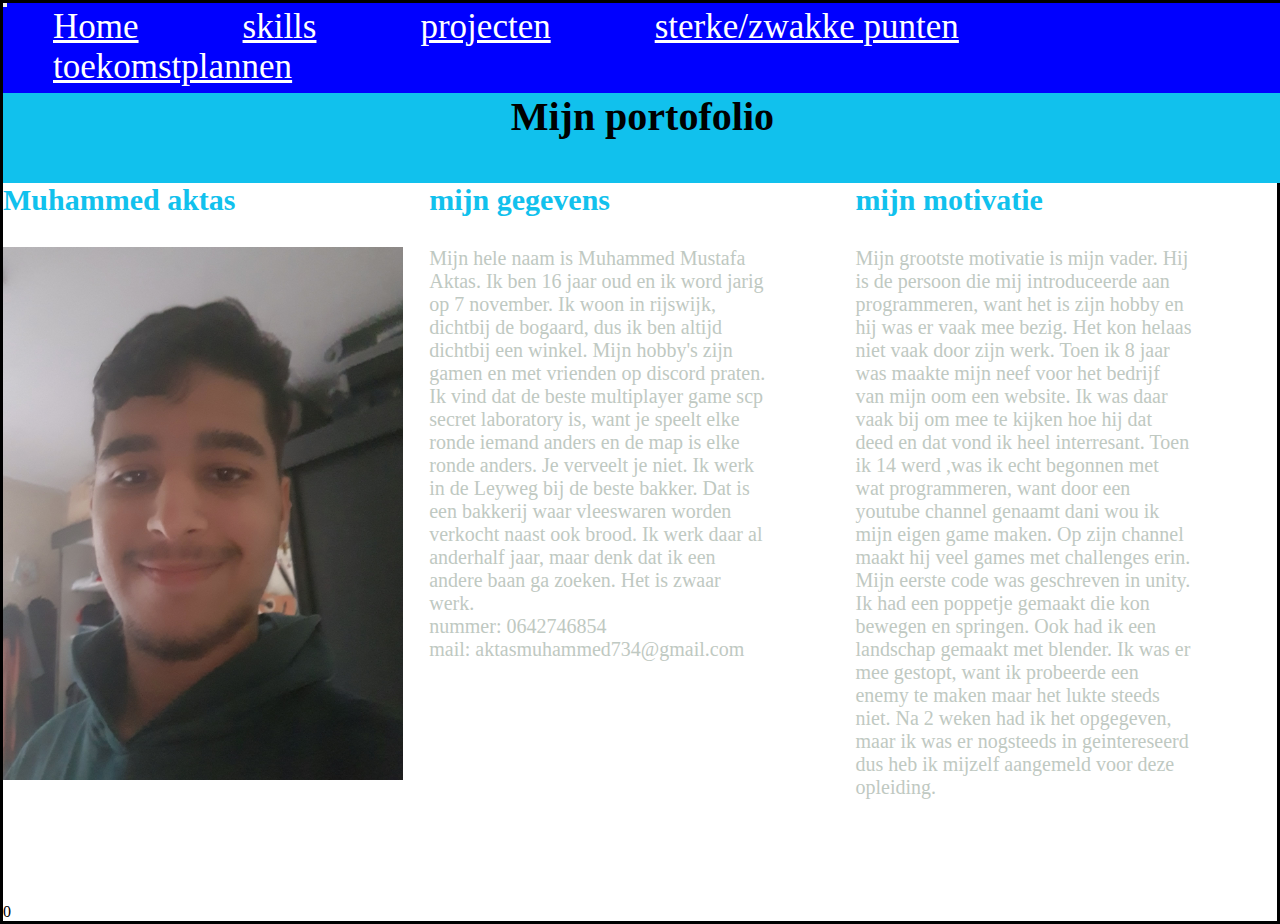
==== index.html @ bb33ee52 "project pagina toegevoegd" ====
0<!DOCTYPE html>
<html>
<head>
  <meta name="viewport" content="width=device-width, initial-scale=1, shrink-to-fit=yes">
<link rel="stylesheet" href="css/style.css">
<title>mijn portofolio</title>
</head>
<body>
<nav>
  <nav class="navbar navbar-expand-md navbar-dark bg-dark mb-3">
      <div class="container-fluid">
          <button type="button" class="navbar-toggler" data-toggle="collapse" data-target="#navbarCollapse">
              <span class="navbar-toggler-icon"></span>
          </button>
          <div class="collapse navbar-collapse" id="navbarCollapse">
              <div class="navbar-nav">
                <a href="index.html">Home</a></li>
                <a href="skills.html">skills</a>
                <a href="projecten.html">projecten</a>
                <a href="sterke-zwakke-punten.html">sterke/zwakke punten</a></li>
                <a href="toekomst-plannen.html">toekomstplannen</a></li>
              </div>
          </div>
      </div>
  </nav>

</nav>
  <h1>Mijn portofolio </h1>

  <article id="naam">
    <h2>Muhammed aktas</h2>
    <div class="card" style="width:400px">
    <img class="card-img-top" src="img/aktas.jpg" alt="Card image" style="width:100%">
    <div class="card-body">
    </div>
  </article>

<article id="gegevens">
  <h3>mijn gegevens</h3>
  <p>
    Mijn hele naam is Muhammed Mustafa Aktas. Ik ben 16 jaar oud en
    ik word jarig op 7 november. Ik woon in rijswijk, dichtbij de bogaard,
    dus ik ben altijd dichtbij een winkel. Mijn hobby's zijn gamen en met vrienden
    op discord praten. Ik vind dat de beste multiplayer game scp secret laboratory
    is, want je speelt elke ronde iemand anders en de map is elke ronde anders.
    Je verveelt je niet. Ik werk in de Leyweg bij de beste bakker. Dat is
    een bakkerij waar vleeswaren worden verkocht naast ook brood. Ik werk daar al
    anderhalf jaar, maar denk dat ik een andere baan ga zoeken. Het is zwaar werk. <br>
    nummer: 0642746854 <br>
    mail: aktasmuhammed734@gmail.com
  </p>
</article>


<article id="motivatie">
  <h4>mijn motivatie</h4>
  <p>
    Mijn grootste motivatie is mijn vader. Hij is de persoon die mij
    introduceerde aan programmeren, want het is zijn hobby en hij was er vaak
    mee bezig. Het kon helaas niet vaak door zijn werk. Toen ik 8 jaar was maakte
    mijn neef voor het bedrijf van mijn oom een website. Ik was daar vaak bij om
    mee te kijken hoe hij dat deed en dat vond ik heel interresant. Toen ik 14 werd
    ,was ik echt begonnen met wat programmeren, want door een youtube channel genaamt
    dani wou ik mijn eigen game maken. Op zijn channel maakt hij veel games
    met challenges erin. Mijn eerste code was geschreven in unity. Ik had een
    poppetje gemaakt die kon bewegen en springen. Ook had ik een landschap gemaakt
    met blender. Ik was er mee gestopt, want ik probeerde een enemy te maken
    maar het lukte steeds niet. Na 2 weken had ik het opgegeven, maar ik was
    er nogsteeds in geintereseerd dus heb ik mijzelf aangemeld voor deze opleiding.
  </p>
</article>


</body>
</html>
---- css/style.css ----
* {
  margin: 0;
  padding: 0;
  box-sizing: border-box;

}

  body{
 background-image: url(https://cutewallpaper.org/21/solid-black-wallpaper-1920x1080/Dark-Grey-Solid-Background-1920x1080-Black-Wallpaper-.jpg);

 display: grid;
grid-template-columns: 33.3vw 33.3vw 33.3vw;
grid-template-rows: 10vh 10vh 80vh;
border-style: solid;

  }

 nav {
   grid-column: 1/4;
   grid-row: 1/2;
 background-color: blue;
  }

  a {
    font-size: 35px;
    margin: 50px;
    background-color: blue;
    color: white;
    text-decoration: underline;
    font-family: Lucida Handwriting;
   }

h1 {
  grid-column: 1/4;
  grid-row: 2/3;
    text-align: center;
    background-color: #11c1ed;
    font-size: 40px;
    padding: 0;
    margin: 0;
    font-family: Lucida Handwriting;
}

h2{
  margin-bottom: 30px;
  font-size: 30px;
  color: #11c1ed;
  font-family: Lucida Handwriting;
}

p{
  margin-right: 90px;
  font-size: 20px;
  color: #bfc9c2;
}


h3{
  margin-bottom: 30px;
  font-size: 30px;
  color: #11c1ed;
  font-family: Lucida Handwriting;

}

h4{
  margin-bottom: 30px;
  font-size: 30px;
  color: #11c1ed;
  text-align: ;
  font-family: Lucida Handwriting;

}
h5{
  font-size: 30px;
  color: #11c1ed;
  font-family: Lucida Handwriting;
}
h6{
  font-size: 30px;
  color: #11c1ed;
  left: 70px;
  font-family: Lucida Handwriting;
}
#naam{
  grid-column: 1/2;
  grid-row: 3/4;
}

#gegevens{
  grid-column: 2/3;
  grid-row: 3/4;
}

#motivatie{
  grid-column: 3/4;
  grid-row: 3/4;
}
#sterke{
grid-column: 2/3;
grid-row: 3/4;
text-align: left;
}
#zwakke{
  grid-column: 3/4;
  grid-row: 3/4;
  text-align: left  ;
}
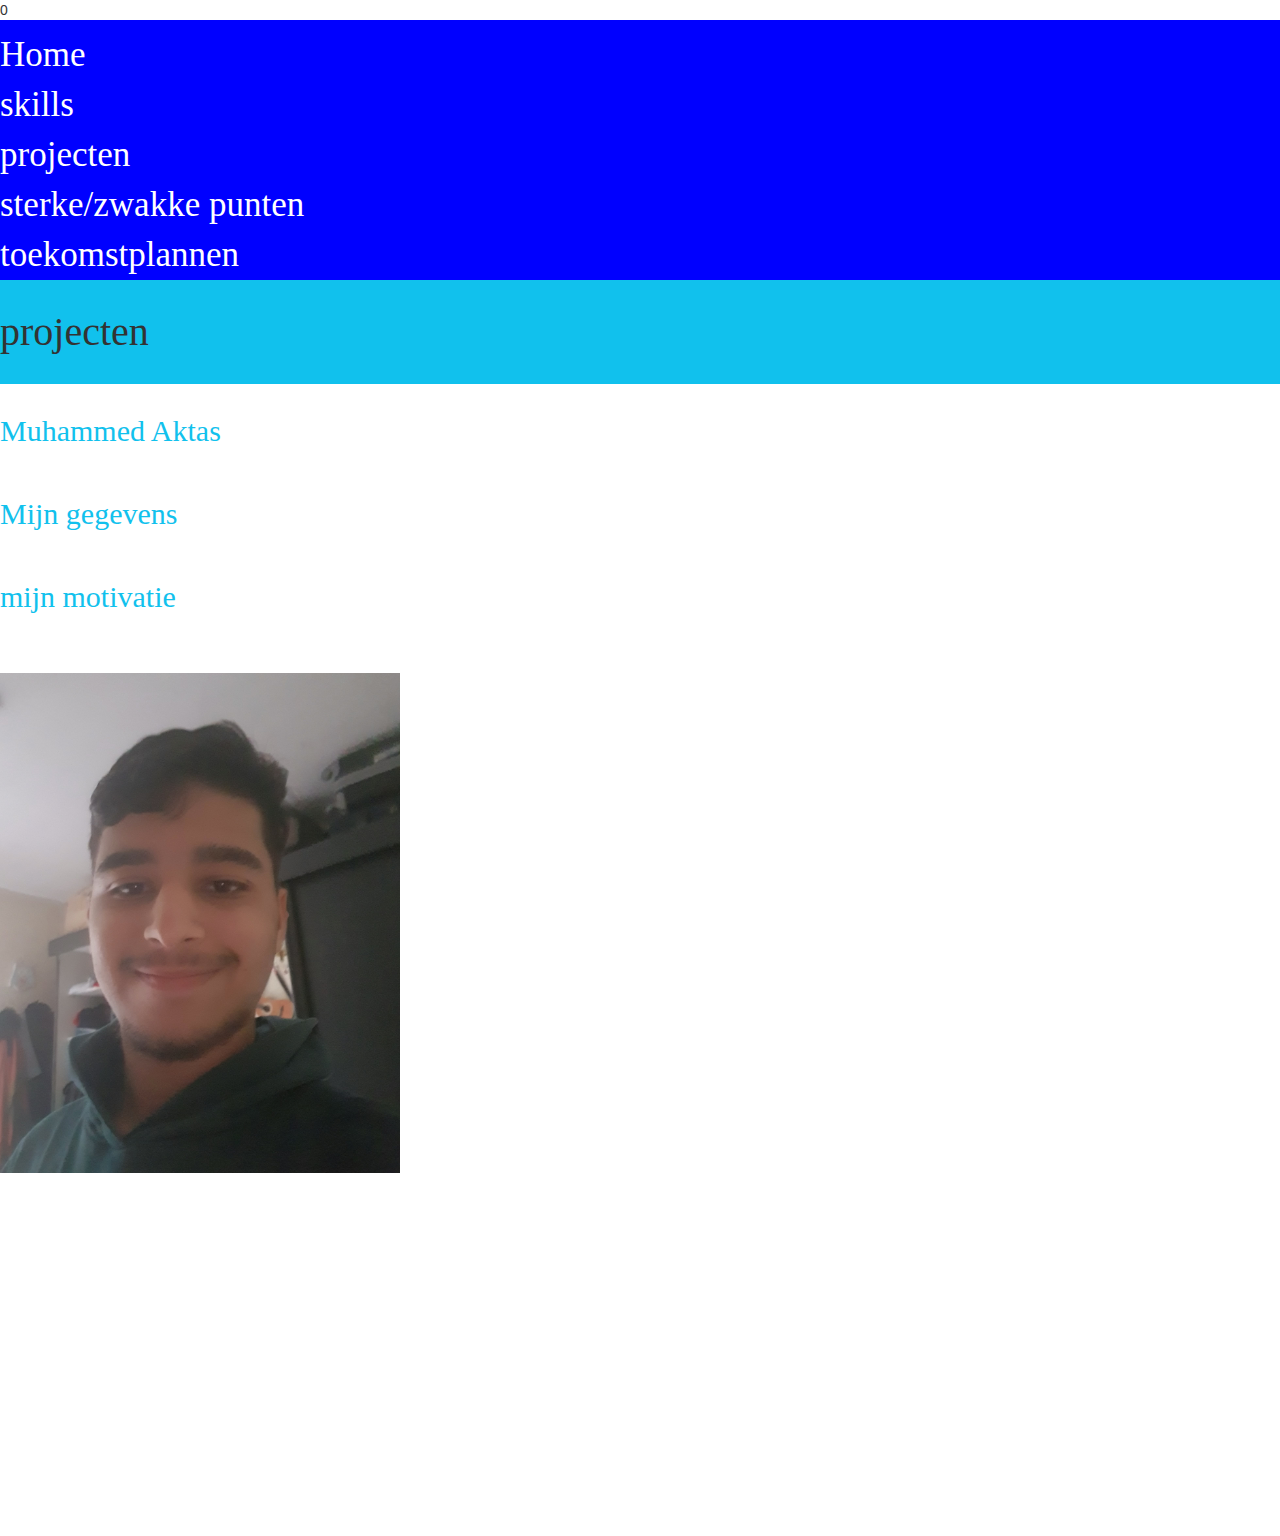
==== commit 6c6898b3: "index pagina bootstrap gemaakt" ====
--- a/index.html
+++ b/index.html
@@ -1,75 +1,100 @@
 0<!DOCTYPE html>
 <html>
 <head>
-  <meta name="viewport" content="width=device-width, initial-scale=1, shrink-to-fit=yes">
-<link rel="stylesheet" href="css/style.css">
 <title>mijn portofolio</title>
+<meta charset="utf-8">
+<meta name="viewport" content="width=device-width, initial-scale=1, shrink-to-fit=yes">
+<link rel="stylesheet" href="https://maxcdn.bootstrapcdn.com/bootstrap/3.4.1/css/bootstrap.min.css">
+<script src="https://ajax.googleapis.com/ajax/libs/jquery/3.5.1/jquery.min.js"></script>
+<script src="https://maxcdn.bootstrapcdn.com/bootstrap/3.4.1/js/bootstrap.min.js"></script>
+<link rel="stylesheet" href="https://cdn.jsdelivr.net/npm/bootstrap@4.5.3/dist/css/bootstrap.min.css" integrity="sha384-TX8t27EcRE3e/ihU7zmQxVncDAy5uIKz4rEkgIXeMed4M0jlfIDPvg6uqKI2xXr2" crossorigin="anonymous">
+<link rel="stylesheet" href="css/style3.css">
 </head>
 <body>
-<nav>
-  <nav class="navbar navbar-expand-md navbar-dark bg-dark mb-3">
+    <nav>
       <div class="container-fluid">
-          <button type="button" class="navbar-toggler" data-toggle="collapse" data-target="#navbarCollapse">
-              <span class="navbar-toggler-icon"></span>
-          </button>
-          <div class="collapse navbar-collapse" id="navbarCollapse">
-              <div class="navbar-nav">
-                <a href="index.html">Home</a></li>
-                <a href="skills.html">skills</a>
-                <a href="projecten.html">projecten</a>
-                <a href="sterke-zwakke-punten.html">sterke/zwakke punten</a></li>
-                <a href="toekomst-plannen.html">toekomstplannen</a></li>
-              </div>
+        <div class="row">
+          <div class="col-2 col-xl-2">
+            <a href="index.html">Home</a>
+          </div>
+          <div class="col-2 col-xl-2">
+            <a href="skills.html">skills</a>
+          </div>
+          <div class="col-2 col-xl-2">
+            <a href="projecten.html">projecten</a>
+          </div>
+          <div class="col-3 col-xl-3">
+            <a href="sterke-zwakke-punten.html">sterke/zwakke punten</a>
+          </div>
+          <div class="col-3 col-xl-3">
+            <a href="toekomst-plannen.html">toekomstplannen</a>
           </div>
       </div>
+    </div>
   </nav>
-
-</nav>
-  <h1>Mijn portofolio </h1>
-
-  <article id="naam">
-    <h2>Muhammed aktas</h2>
-    <div class="card" style="width:400px">
-    <img class="card-img-top" src="img/aktas.jpg" alt="Card image" style="width:100%">
-    <div class="card-body">
+  <article class="header">
+    <div class="container-fluid">
+      <div class="row">
+        <div class="col-5">
+        </div>
+        <div class="col-4">
+          <h1>projecten</h1>
+        </div>
+        <div class="col-3">
+        </div>
+      </div>
     </div>
   </article>
 
-<article id="gegevens">
-  <h3>mijn gegevens</h3>
-  <p>
-    Mijn hele naam is Muhammed Mustafa Aktas. Ik ben 16 jaar oud en
-    ik word jarig op 7 november. Ik woon in rijswijk, dichtbij de bogaard,
-    dus ik ben altijd dichtbij een winkel. Mijn hobby's zijn gamen en met vrienden
-    op discord praten. Ik vind dat de beste multiplayer game scp secret laboratory
-    is, want je speelt elke ronde iemand anders en de map is elke ronde anders.
-    Je verveelt je niet. Ik werk in de Leyweg bij de beste bakker. Dat is
-    een bakkerij waar vleeswaren worden verkocht naast ook brood. Ik werk daar al
-    anderhalf jaar, maar denk dat ik een andere baan ga zoeken. Het is zwaar werk. <br>
-    nummer: 0642746854 <br>
-    mail: aktasmuhammed734@gmail.com
-  </p>
+  <article class="namen">
+    <div class="container-fluid">
+      <div class="row">
+        <div class="col-4">
+          <h2>Muhammed Aktas</h2>
+        </div>
+        <div class="col-4">
+          <h2>Mijn gegevens</h2>
+        </div>
+        <div class="col-4">
+          <h2>mijn motivatie</h2>
+        </div>
+      </div>
+  </article>
+
+<article class="tekst/fotos">
+  <div class="container-fluid">
+    <div class="row">
+      <div class="col-4">
+        <img src="img/aktas.jpg" alt="ik">
+      </div>
+      <div class="col-4">
+        <p>
+          Mijn hele naam is Muhammed Mustafa Aktas. Ik ben 16 jaar oud en ik word jarig op 7 november. Ik woon in rijswijk, dichtbij de bogaard, dus ik ben altijd dichtbij een winkel.
+          Mijn hobby's zijn gamen en met vrienden op discord praten. Ik vind dat de beste multiplayer game scp secret laboratory is, want je speelt elke ronde iemand anders en de map is
+          elke ronde anders. Je verveelt je niet. Ik werk in de Leyweg bij de beste bakker. Dat is een bakkerij waar vleeswaren worden verkocht naast ook brood. Ik werk daar al anderhalf jaar,
+           maar denk dat ik een andere baan ga zoeken. Het is zwaar werk.nummer: 0642746854 mail: aktasmuhammed734@gmail.com
+         </p>
+      </div>
+      <div class="col-4">
+        <p>
+          Mijn grootste motivatie is mijn vader. Hij is de persoon die mij
+        introduceerde aan programmeren, want het is zijn hobby en hij was er vaak
+        mee bezig. Het kon helaas niet vaak door zijn werk. Toen ik 8 jaar was maakte
+        mijn neef voor het bedrijf van mijn oom een website. Ik was daar vaak bij om
+        mee te kijken hoe hij dat deed en dat vond ik heel interresant. Toen ik 14 werd
+        ,was ik echt begonnen met wat programmeren, want door een youtube channel genaamt
+        dani wou ik mijn eigen game maken. Op zijn channel maakt hij veel games
+        met challenges erin. Mijn eerste code was geschreven in unity. Ik had een
+        poppetje gemaakt die kon bewegen en springen. Ook had ik een landschap gemaakt
+        met blender. Ik was er mee gestopt, want ik probeerde een enemy te maken
+        maar het lukte steeds niet. Na 2 weken had ik het opgegeven, maar ik was
+        er nogsteeds in geintereseerd dus heb ik mijzelf aangemeld voor deze opleiding.
+      </p>
+      </div>
+    </div>
 </article>
 
-
-<article id="motivatie">
-  <h4>mijn motivatie</h4>
-  <p>
-    Mijn grootste motivatie is mijn vader. Hij is de persoon die mij
-    introduceerde aan programmeren, want het is zijn hobby en hij was er vaak
-    mee bezig. Het kon helaas niet vaak door zijn werk. Toen ik 8 jaar was maakte
-    mijn neef voor het bedrijf van mijn oom een website. Ik was daar vaak bij om
-    mee te kijken hoe hij dat deed en dat vond ik heel interresant. Toen ik 14 werd
-    ,was ik echt begonnen met wat programmeren, want door een youtube channel genaamt
-    dani wou ik mijn eigen game maken. Op zijn channel maakt hij veel games
-    met challenges erin. Mijn eerste code was geschreven in unity. Ik had een
-    poppetje gemaakt die kon bewegen en springen. Ook had ik een landschap gemaakt
-    met blender. Ik was er mee gestopt, want ik probeerde een enemy te maken
-    maar het lukte steeds niet. Na 2 weken had ik het opgegeven, maar ik was
-    er nogsteeds in geintereseerd dus heb ik mijzelf aangemeld voor deze opleiding.
-  </p>
-</article>
-
-
+<script src="https://code.jquery.com/jquery-3.5.1.slim.min.js" integrity="sha384-DfXdz2htPH0lsSSs5nCTpuj/zy4C+OGpamoFVy38MVBnE+IbbVYUew+OrCXaRkfj" crossorigin="anonymous"></script>
+<script src="https://cdn.jsdelivr.net/npm/bootstrap@4.5.3/dist/js/bootstrap.bundle.min.js" integrity="sha384-ho+j7jyWK8fNQe+A12Hb8AhRq26LrZ/JpcUGGOn+Y7RsweNrtN/tE3MoK7ZeZDyx" crossorigin="anonymous"></script>
 </body>
 </html>
--- a/css/style3.css
+++ b/css/style3.css
@@ -0,0 +1,38 @@
+nav {
+background-color: blue;
+ }
+ .header{
+   background-color: #11c1ed;
+ }
+ a {
+   font-size: 35px;
+   background-color: blue;
+   color: white;
+   margin-bottom: 13px;
+    font-family: Lucida Handwriting;
+  }
+  .container-fluid{
+    padding-top: 10px;
+  }
+  p{
+    color: white;
+    font-size: 20px;
+  }
+  h1{
+    font-size: 40px;
+    margin-bottom : 30px;
+    font-family: Lucida Handwriting;
+  }
+  h2{
+    color: #11c1ed;
+    font-family: Lucida Handwriting;
+    font-size: 30px;
+    margin-bottom: 50px;
+  }
+  img{
+    width: 400px;
+    height: 500px;
+  }
+  body{
+  background-image: url(https://cutewallpaper.org/21/solid-black-wallpaper-1920x1080/Dark-Grey-Solid-Background-1920x1080-Black-Wallpaper-.jpg);
+  }
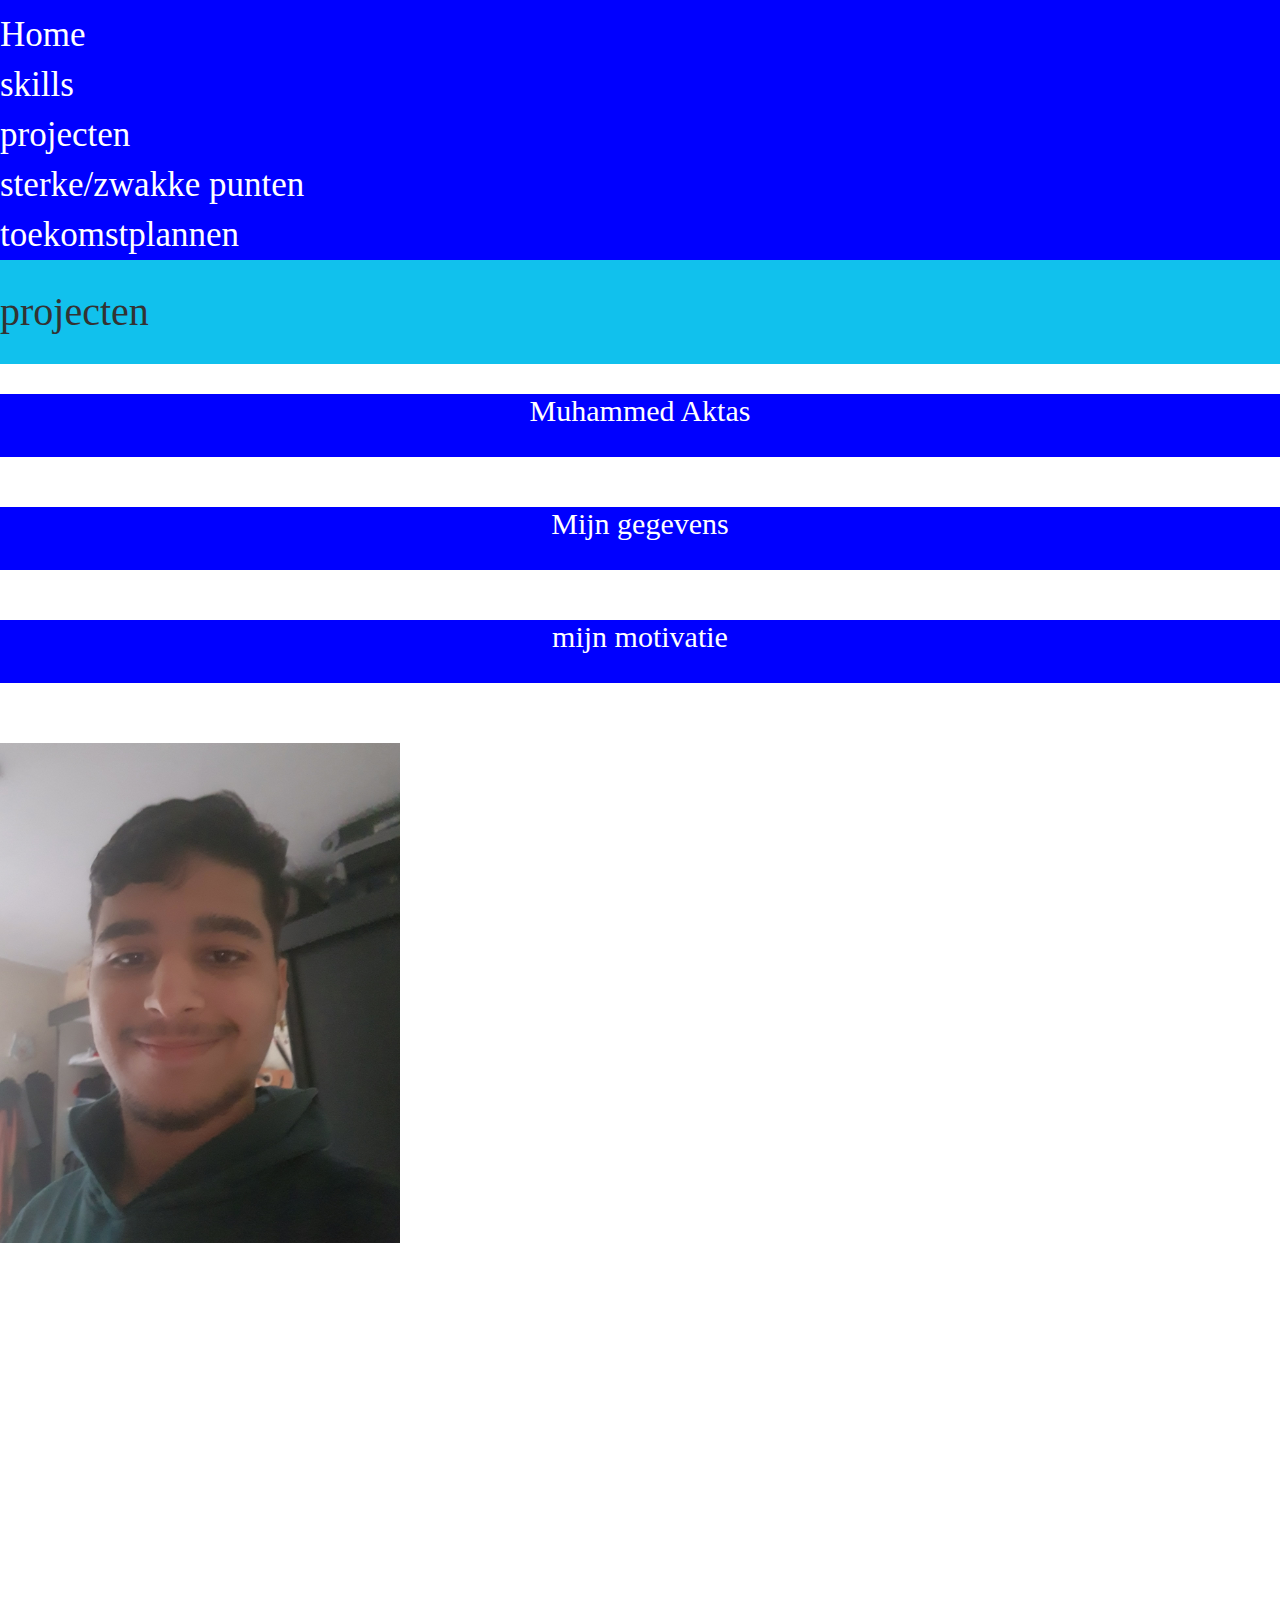
==== commit 9783da5b: "index pagina verbetert" ====
--- a/index.html
+++ b/index.html
@@ -1,4 +1,4 @@
-0<!DOCTYPE html>
+<!DOCTYPE html>
 <html>
 <head>
 <title>mijn portofolio</title>
--- a/css/style3.css
+++ b/css/style3.css
@@ -24,10 +24,13 @@
     font-family: Lucida Handwriting;
   }
   h2{
-    color: #11c1ed;
+    color: white;
     font-family: Lucida Handwriting;
     font-size: 30px;
     margin-bottom: 50px;
+    background-color: blue;
+    padding-bottom: 30px;
+    text-align: center;
   }
   img{
     width: 400px;
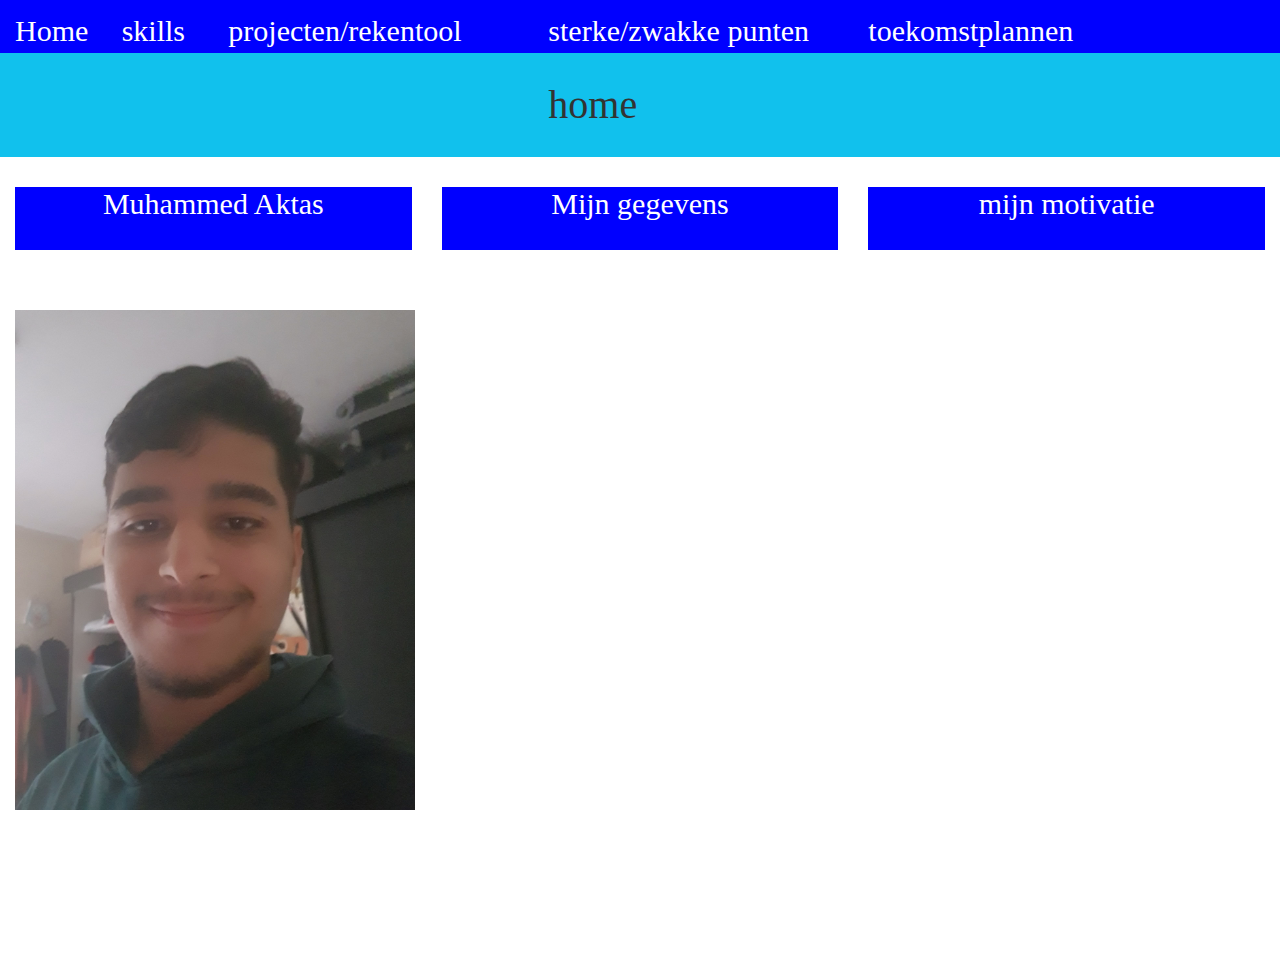
==== commit 04946c68: "het is nu responsive" ====
--- a/index.html
+++ b/index.html
@@ -14,33 +14,32 @@
     <nav>
       <div class="container-fluid">
         <div class="row">
-          <div class="col-2 col-xl-2">
+          <div class="col-md-1">
             <a href="index.html">Home</a>
           </div>
-          <div class="col-2 col-xl-2">
+          <div class="col-md-1">
             <a href="skills.html">skills</a>
           </div>
-          <div class="col-2 col-xl-2">
-            <a href="projecten.html">projecten</a>
+          <div class="col-md-3">
+            <a href="projecten.html">projecten/rekentool</a>
           </div>
-          <div class="col-3 col-xl-3">
+          <div class="col-md-3">
             <a href="sterke-zwakke-punten.html">sterke/zwakke punten</a>
           </div>
-          <div class="col-3 col-xl-3">
+          <div class="col-md-2">
             <a href="toekomst-plannen.html">toekomstplannen</a>
           </div>
       </div>
-    </div>
   </nav>
   <article class="header">
     <div class="container-fluid">
       <div class="row">
-        <div class="col-5">
+        <div class="col-md-5">
         </div>
-        <div class="col-4">
-          <h1>projecten</h1>
+        <div class="col-md-4">
+          <h1>home</h1>
         </div>
-        <div class="col-3">
+        <div class="col-md-3">
         </div>
       </div>
     </div>
@@ -49,13 +48,13 @@
   <article class="namen">
     <div class="container-fluid">
       <div class="row">
-        <div class="col-4">
+        <div class="col-md-4">
           <h2>Muhammed Aktas</h2>
         </div>
-        <div class="col-4">
+        <div class="col-md-4">
           <h2>Mijn gegevens</h2>
         </div>
-        <div class="col-4">
+        <div class="col-md-4">
           <h2>mijn motivatie</h2>
         </div>
       </div>
@@ -64,10 +63,10 @@
 <article class="tekst/fotos">
   <div class="container-fluid">
     <div class="row">
-      <div class="col-4">
+      <div class="col-md-4">
         <img src="img/aktas.jpg" alt="ik">
       </div>
-      <div class="col-4">
+      <div class="col-md-4">
         <p>
           Mijn hele naam is Muhammed Mustafa Aktas. Ik ben 16 jaar oud en ik word jarig op 7 november. Ik woon in rijswijk, dichtbij de bogaard, dus ik ben altijd dichtbij een winkel.
           Mijn hobby's zijn gamen en met vrienden op discord praten. Ik vind dat de beste multiplayer game scp secret laboratory is, want je speelt elke ronde iemand anders en de map is
@@ -75,7 +74,7 @@
            maar denk dat ik een andere baan ga zoeken. Het is zwaar werk.nummer: 0642746854 mail: aktasmuhammed734@gmail.com
          </p>
       </div>
-      <div class="col-4">
+      <div class="col-md-4">
         <p>
           Mijn grootste motivatie is mijn vader. Hij is de persoon die mij
         introduceerde aan programmeren, want het is zijn hobby en hij was er vaak
--- a/css/style3.css
+++ b/css/style3.css
@@ -5,7 +5,7 @@
    background-color: #11c1ed;
  }
  a {
-   font-size: 35px;
+   font-size: 30px;
    background-color: blue;
    color: white;
    margin-bottom: 13px;
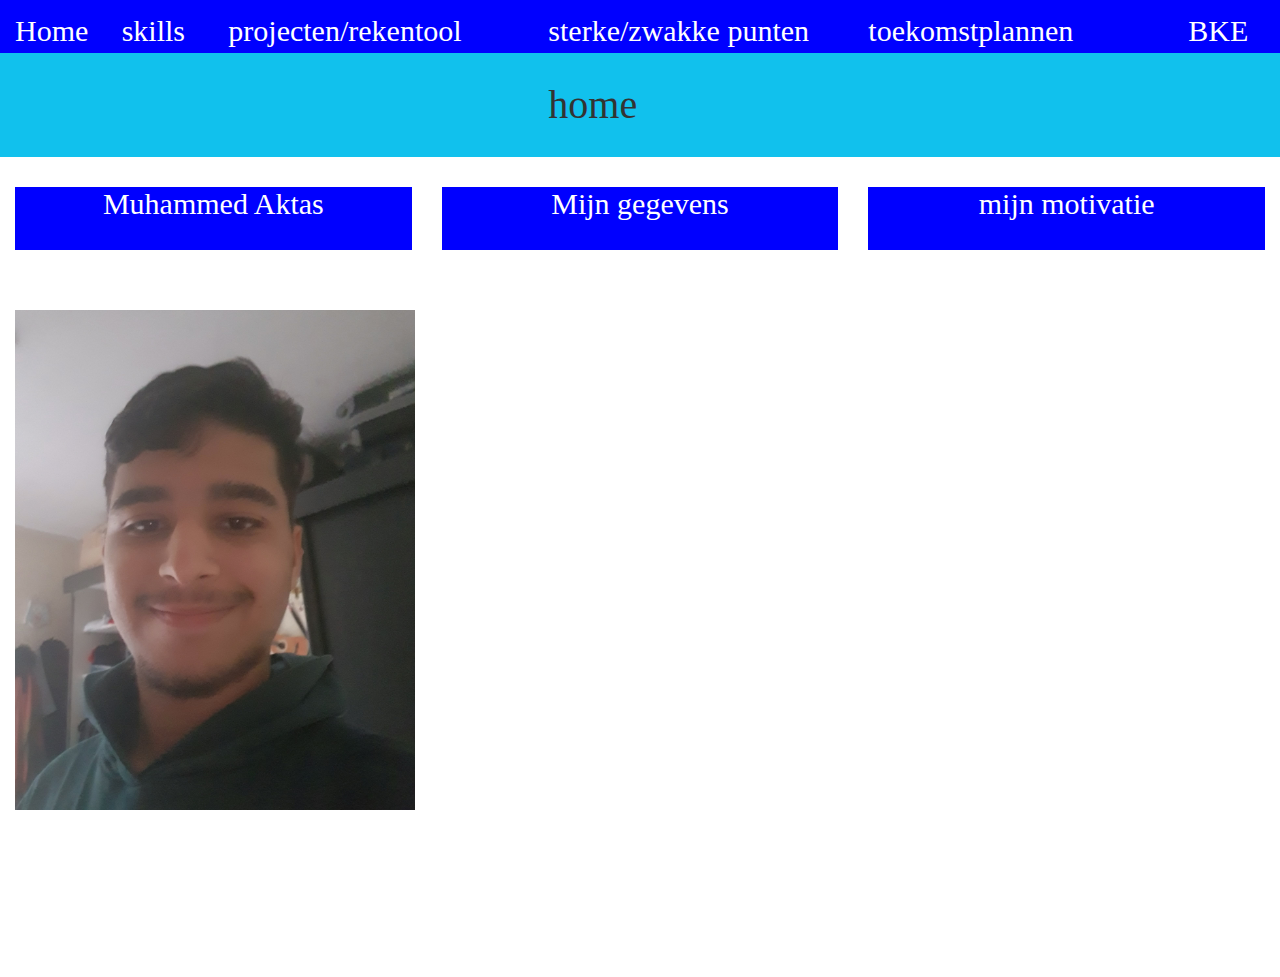
==== commit ddf2acbe: "tic tac toe navbar gefixed" ====
--- a/index.html
+++ b/index.html
@@ -11,54 +11,60 @@
 <link rel="stylesheet" href="css/style3.css">
 </head>
 <body>
-    <nav>
-      <div class="container-fluid">
-        <div class="row">
-          <div class="col-md-1">
-            <a href="index.html">Home</a>
-          </div>
-          <div class="col-md-1">
-            <a href="skills.html">skills</a>
-          </div>
-          <div class="col-md-3">
-            <a href="projecten.html">projecten/rekentool</a>
-          </div>
-          <div class="col-md-3">
-            <a href="sterke-zwakke-punten.html">sterke/zwakke punten</a>
-          </div>
-          <div class="col-md-2">
-            <a href="toekomst-plannen.html">toekomstplannen</a>
-          </div>
+ <nav>
+  <div class="container-fluid">
+    <div class="row">
+      <div class="col-md-1">
+        <a href="index.html">Home</a>
       </div>
-  </nav>
-  <article class="header">
-    <div class="container-fluid">
-      <div class="row">
-        <div class="col-md-5">
-        </div>
-        <div class="col-md-4">
-          <h1>home</h1>
-        </div>
-        <div class="col-md-3">
-        </div>
+      <div class="col-md-1">  
+        <a href="skills.html">skills</a>
+      </div>
+      <div class="col-md-3">
+        <a href="projecten.html">projecten/rekentool</a>
+      </div>
+      <div class="col-md-3">
+        <a href="sterke-zwakke-punten.html">sterke/zwakke punten</a>
+      </div>
+      <div class="col-md-3">
+        <a href="toekomst-plannen.html">toekomstplannen</a>
+      </div>
+      <div class="col-md-1">
+        <a href="boter-kaas-eiren.html">BKE</a>
       </div>
     </div>
-  </article>
+  </div>
+</nav>
 
-  <article class="namen">
-    <div class="container-fluid">
-      <div class="row">
-        <div class="col-md-4">
-          <h2>Muhammed Aktas</h2>
-        </div>
-        <div class="col-md-4">
-          <h2>Mijn gegevens</h2>
-        </div>
-        <div class="col-md-4">
-          <h2>mijn motivatie</h2>
-        </div>
+<article class="header">
+  <div class="container-fluid">
+    <div class="row">
+      <div class="col-md-5">
       </div>
-  </article>
+      <div class="col-md-4">
+        <h1>home</h1>
+      </div>
+      <div class="col-md-3">
+      </div>
+    </div>
+  </div>
+</article>
+
+<article class="namen">
+  <div class="container-fluid">
+    <div class="row">
+      <div class="col-md-4">
+        <h2>Muhammed Aktas</h2>
+      </div>
+      <div class="col-md-4">
+        <h2>Mijn gegevens</h2>
+      </div>
+      <div class="col-md-4">
+        <h2>mijn motivatie</h2>
+      </div>
+    </div>
+  </div>
+</article>
 
 <article class="tekst/fotos">
   <div class="container-fluid">
@@ -68,29 +74,33 @@
       </div>
       <div class="col-md-4">
         <p>
-          Mijn hele naam is Muhammed Mustafa Aktas. Ik ben 16 jaar oud en ik word jarig op 7 november. Ik woon in rijswijk, dichtbij de bogaard, dus ik ben altijd dichtbij een winkel.
-          Mijn hobby's zijn gamen en met vrienden op discord praten. Ik vind dat de beste multiplayer game scp secret laboratory is, want je speelt elke ronde iemand anders en de map is
-          elke ronde anders. Je verveelt je niet. Ik werk in de Leyweg bij de beste bakker. Dat is een bakkerij waar vleeswaren worden verkocht naast ook brood. Ik werk daar al anderhalf jaar,
-           maar denk dat ik een andere baan ga zoeken. Het is zwaar werk.nummer: 0642746854 mail: aktasmuhammed734@gmail.com
+          Mijn hele naam is Muhammed Mustafa Aktas. Ik ben 16 jaar oud en ik word jarig op 7 november. Ik woon in rijswijk, 
+          dichtbij de bogaard, dus ik ben altijd dichtbij een winkel.
+          Mijn hobby's zijn gamen en met vrienden op discord praten. Ik vind dat de beste multiplayer game scp secret laboratory is,
+          want je speelt elke ronde iemand anders en de map is
+          elke ronde anders. Je verveelt je niet. Ik werk in de Leyweg bij de beste bakker. Dat is een bakkerij waar vleeswaren worden 
+          verkocht naast ook brood. Ik werk daar al anderhalf jaar,
+          maar denk dat ik een andere baan ga zoeken. Het is zwaar werk.nummer: 0642746854 mail: aktasmuhammed734@gmail.com
          </p>
       </div>
       <div class="col-md-4">
         <p>
           Mijn grootste motivatie is mijn vader. Hij is de persoon die mij
-        introduceerde aan programmeren, want het is zijn hobby en hij was er vaak
-        mee bezig. Het kon helaas niet vaak door zijn werk. Toen ik 8 jaar was maakte
-        mijn neef voor het bedrijf van mijn oom een website. Ik was daar vaak bij om
-        mee te kijken hoe hij dat deed en dat vond ik heel interresant. Toen ik 14 werd
-        ,was ik echt begonnen met wat programmeren, want door een youtube channel genaamt
-        dani wou ik mijn eigen game maken. Op zijn channel maakt hij veel games
-        met challenges erin. Mijn eerste code was geschreven in unity. Ik had een
-        poppetje gemaakt die kon bewegen en springen. Ook had ik een landschap gemaakt
-        met blender. Ik was er mee gestopt, want ik probeerde een enemy te maken
-        maar het lukte steeds niet. Na 2 weken had ik het opgegeven, maar ik was
-        er nogsteeds in geintereseerd dus heb ik mijzelf aangemeld voor deze opleiding.
-      </p>
+          introduceerde aan programmeren, want het is zijn hobby en hij was er vaak
+          mee bezig. Het kon helaas niet vaak door zijn werk. Toen ik 8 jaar was maakte
+          mijn neef voor het bedrijf van mijn oom een website. Ik was daar vaak bij om
+          mee te kijken hoe hij dat deed en dat vond ik heel interresant. Toen ik 14 werd
+          ,was ik echt begonnen met wat programmeren, want door een youtube channel genaamt
+          dani wou ik mijn eigen game maken. Op zijn channel maakt hij veel games
+          met challenges erin. Mijn eerste code was geschreven in unity. Ik had een
+          poppetje gemaakt die kon bewegen en springen. Ook had ik een landschap gemaakt
+          met blender. Ik was er mee gestopt, want ik probeerde een enemy te maken
+          maar het lukte steeds niet. Na 2 weken had ik het opgegeven, maar ik was
+          er nogsteeds in geintereseerd dus heb ik mijzelf aangemeld voor deze opleiding.
+       </p>
       </div>
     </div>
+  </div>
 </article>
 
 <script src="https://code.jquery.com/jquery-3.5.1.slim.min.js" integrity="sha384-DfXdz2htPH0lsSSs5nCTpuj/zy4C+OGpamoFVy38MVBnE+IbbVYUew+OrCXaRkfj" crossorigin="anonymous"></script>
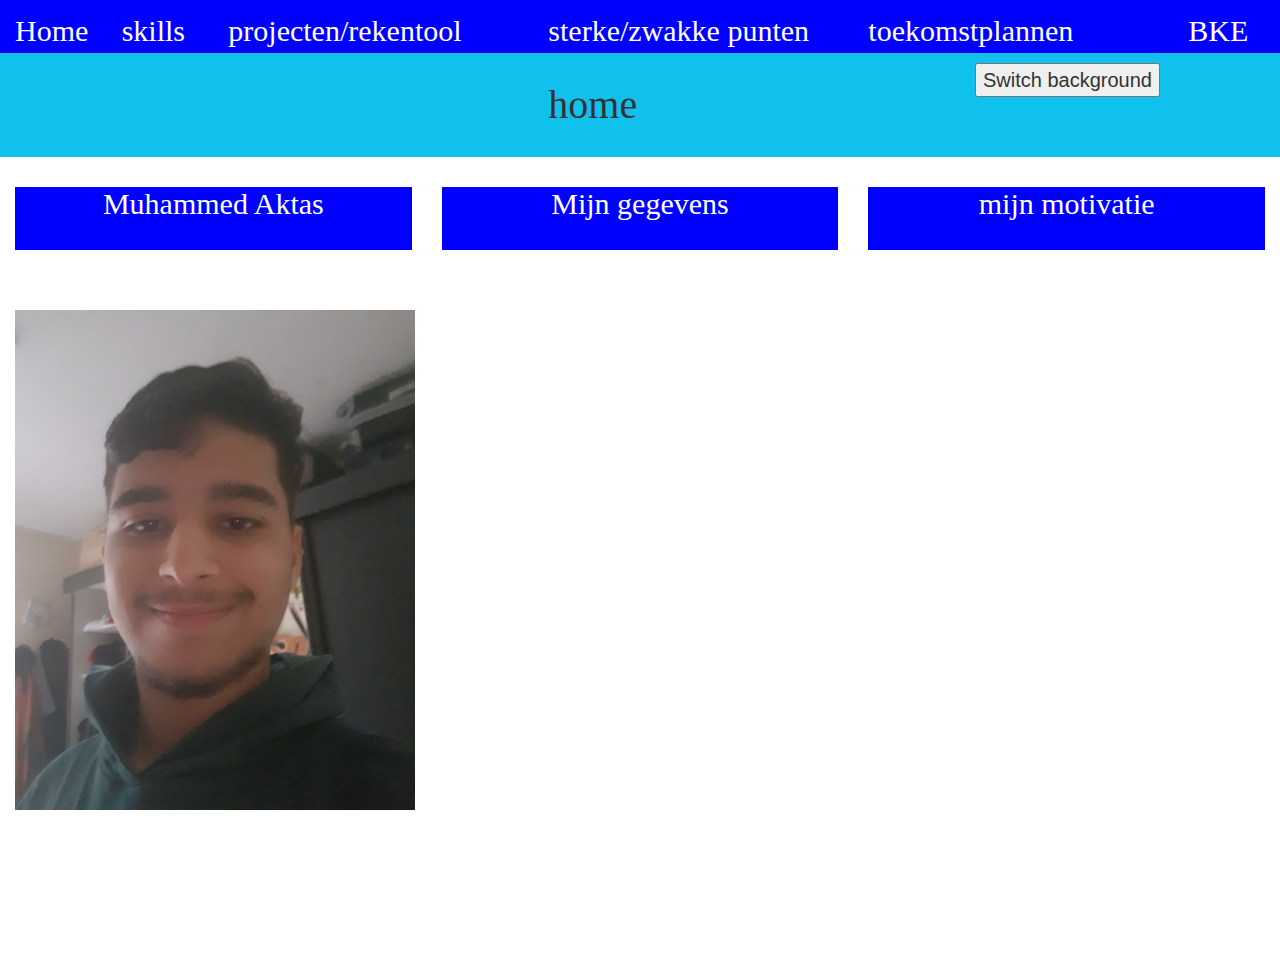
==== commit e51b57e1: "BKE af en projecten af" ====
--- a/index.html
+++ b/index.html
@@ -11,7 +11,7 @@
 <link rel="stylesheet" href="css/style3.css">
 </head>
 <body>
- <nav>
+<nav>
   <div class="container-fluid">
     <div class="row">
       <div class="col-md-1">
@@ -45,6 +45,7 @@
         <h1>home</h1>
       </div>
       <div class="col-md-3">
+        <button class="button-switch">Switch background</button>
       </div>
     </div>
   </div>
@@ -103,6 +104,7 @@
   </div>
 </article>
 
+<script src="js/main.js"></script>
 <script src="https://code.jquery.com/jquery-3.5.1.slim.min.js" integrity="sha384-DfXdz2htPH0lsSSs5nCTpuj/zy4C+OGpamoFVy38MVBnE+IbbVYUew+OrCXaRkfj" crossorigin="anonymous"></script>
 <script src="https://cdn.jsdelivr.net/npm/bootstrap@4.5.3/dist/js/bootstrap.bundle.min.js" integrity="sha384-ho+j7jyWK8fNQe+A12Hb8AhRq26LrZ/JpcUGGOn+Y7RsweNrtN/tE3MoK7ZeZDyx" crossorigin="anonymous"></script>
 </body>
--- a/css/style3.css
+++ b/css/style3.css
@@ -1,41 +1,56 @@
 nav {
 background-color: blue;
- }
- .header{
-   background-color: #11c1ed;
- }
- a {
-   font-size: 30px;
-   background-color: blue;
-   color: white;
-   margin-bottom: 13px;
-    font-family: Lucida Handwriting;
-  }
-  .container-fluid{
-    padding-top: 10px;
-  }
-  p{
-    color: white;
-    font-size: 20px;
-  }
-  h1{
-    font-size: 40px;
-    margin-bottom : 30px;
-    font-family: Lucida Handwriting;
-  }
-  h2{
-    color: white;
-    font-family: Lucida Handwriting;
-    font-size: 30px;
-    margin-bottom: 50px;
-    background-color: blue;
-    padding-bottom: 30px;
-    text-align: center;
-  }
-  img{
-    width: 400px;
-    height: 500px;
-  }
-  body{
-  background-image: url(https://cutewallpaper.org/21/solid-black-wallpaper-1920x1080/Dark-Grey-Solid-Background-1920x1080-Black-Wallpaper-.jpg);
-  }
+}
+
+.header {
+  background-color: #11c1ed;
+}
+
+a {
+  font-size: 30px;
+  background-color: blue;
+  color: white;
+  margin-bottom: 13px;
+  font-family: Lucida Handwriting;
+}
+
+.container-fluid {
+  padding-top: 10px;
+}
+.button-switch{
+  font-size: 20px;
+}
+
+.background{
+  background-image: url(https://i.pinimg.com/originals/9f/66/0f/9f660f6d0d09d80f6cc039d275567deb.png);
+}
+
+p {
+  color: white;
+  font-size: 20px;
+}
+
+h1 {
+  font-size: 40px;
+  margin-bottom : 30px;
+  font-family: Lucida Handwriting;
+}
+
+h2 {
+  color: white;
+  font-family: Lucida Handwriting;
+  font-size: 30px;
+  margin-bottom: 50px;
+  background-color: blue;
+  padding-bottom: 30px;
+  text-align: center;
+}
+
+img {
+  width: 400px;
+  height: 500px;
+}
+
+body {
+background-image: url(https://cutewallpaper.org/21/solid-black-wallpaper-1920x1080/Dark-Grey-Solid-Background-1920x1080-Black-Wallpaper-.jpg);
+}
